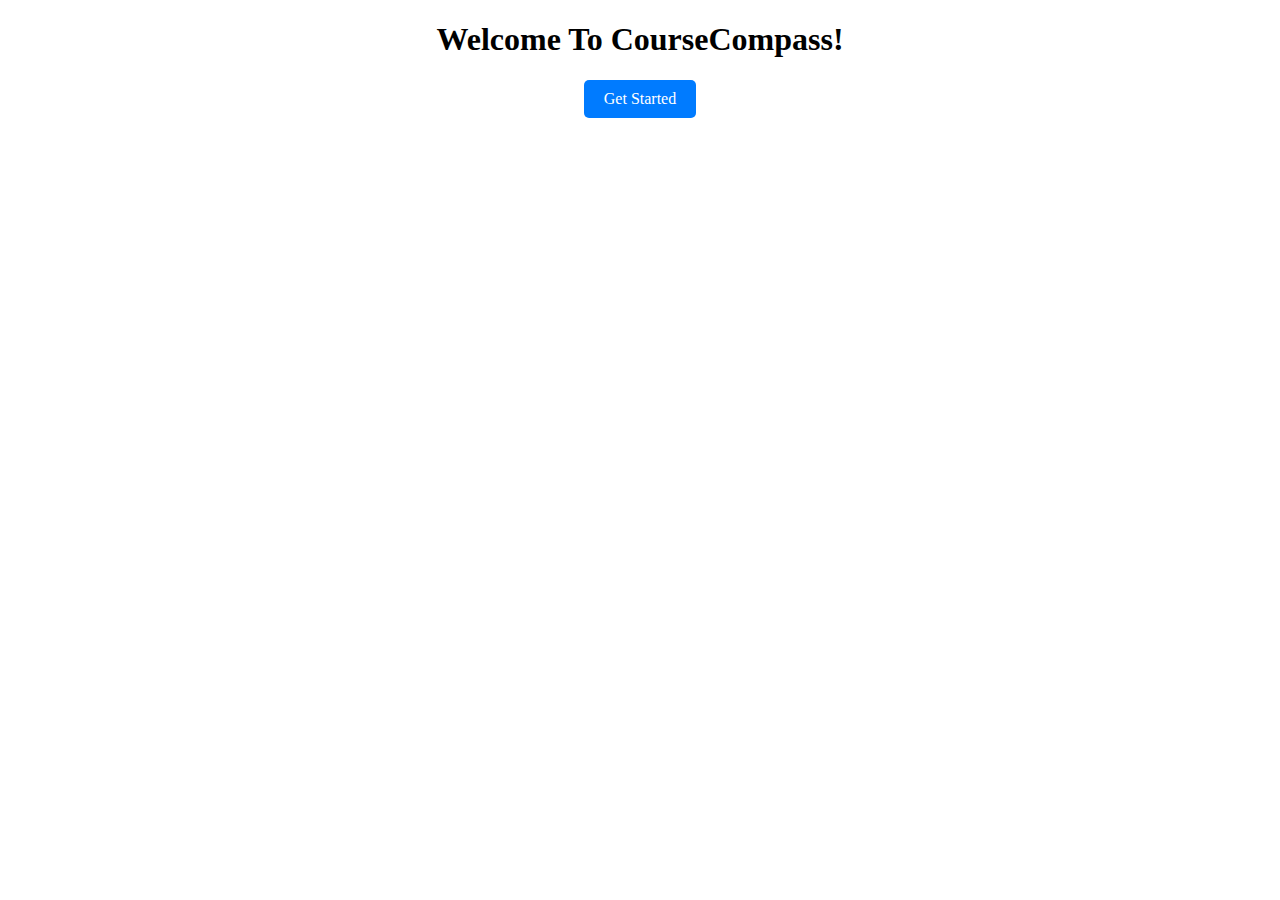
==== src/main/resources/static/index.html @ 51066dab "comments and css" ====
<!DOCTYPE html>
<html>
	<head>
	<meta charset="ISO-8859-1">
	<title>Course Compass Home Page</title>
	<style>
		a{
			text-decoration: none;
		}
		.button {
        	display: inline-block;
        	padding: 10px 20px;
        	background-color: #007bff;
        	color: #fff;
        	border: none;
        	border-radius: 5px;
        	cursor: pointer;
        	font-size: 16px;
        	transition: background-color 0.3s ease;
    	}
		.button:hover {
        	background-color: #0056b3; 
    	}

		.container {
        text-align: center;
    	}
	</style>
	</head>
	<body>
		<div class="container">
			<h1>Welcome To CourseCompass!</h1>
		
			<a href="/viewAll" class="button">Get Started</a>
		</div>
	</body>
</html>
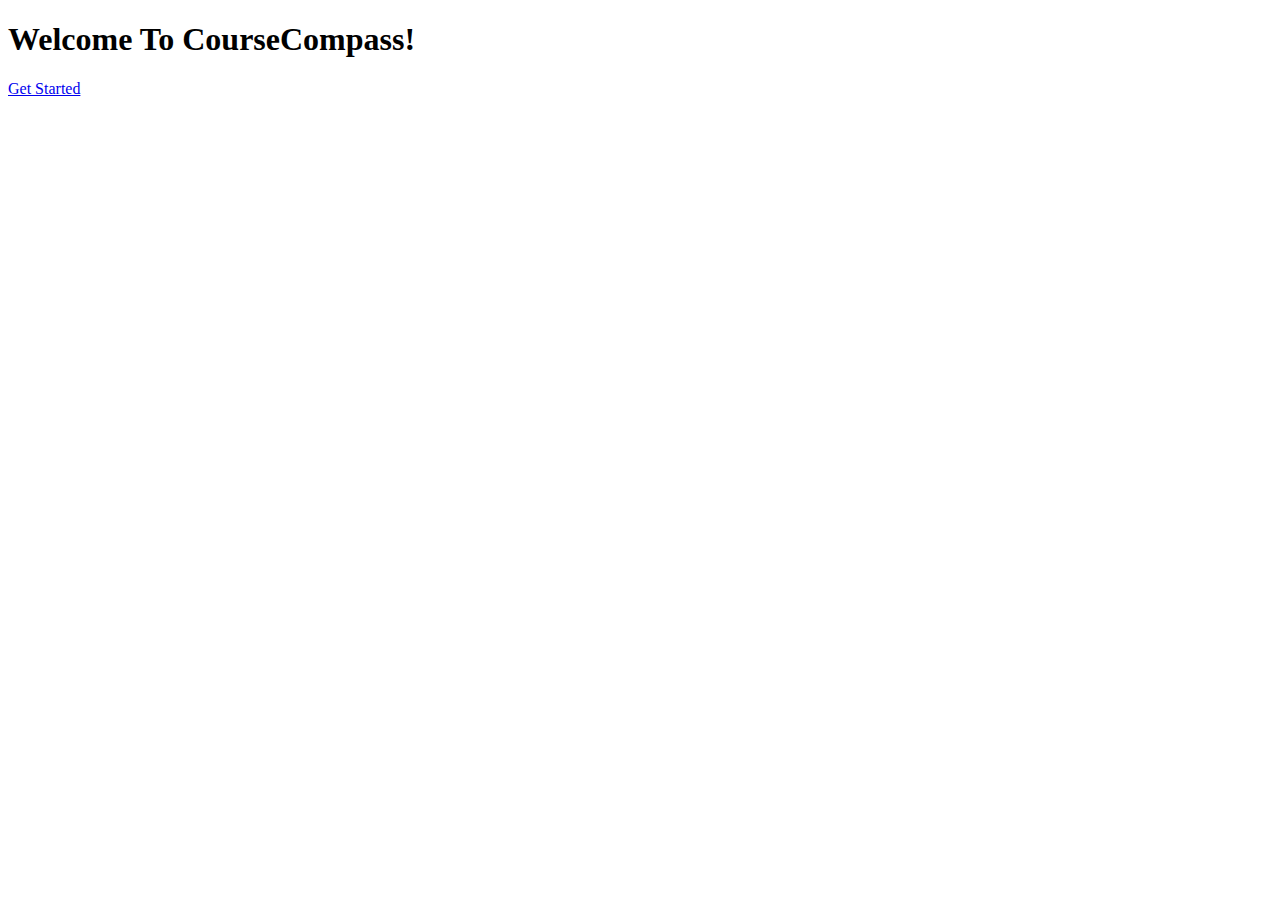
==== commit dd457b18: "Merge 78b9bb87b63d94147c30c23192b4e42a2ef745f7 into 0b5a123cebf0e7e2b147e351339966fe694334d0" ====
--- a/src/main/resources/static/index.html
+++ b/src/main/resources/static/index.html
@@ -2,30 +2,8 @@
 <html>
 	<head>
 	<meta charset="ISO-8859-1">
+	<link rel="stylesheet" href="/style-sheet.css"/>
 	<title>Course Compass Home Page</title>
-	<style>
-		a{
-			text-decoration: none;
-		}
-		.button {
-        	display: inline-block;
-        	padding: 10px 20px;
-        	background-color: #007bff;
-        	color: #fff;
-        	border: none;
-        	border-radius: 5px;
-        	cursor: pointer;
-        	font-size: 16px;
-        	transition: background-color 0.3s ease;
-    	}
-		.button:hover {
-        	background-color: #0056b3; 
-    	}
-
-		.container {
-        text-align: center;
-    	}
-	</style>
 	</head>
 	<body>
 		<div class="container">
